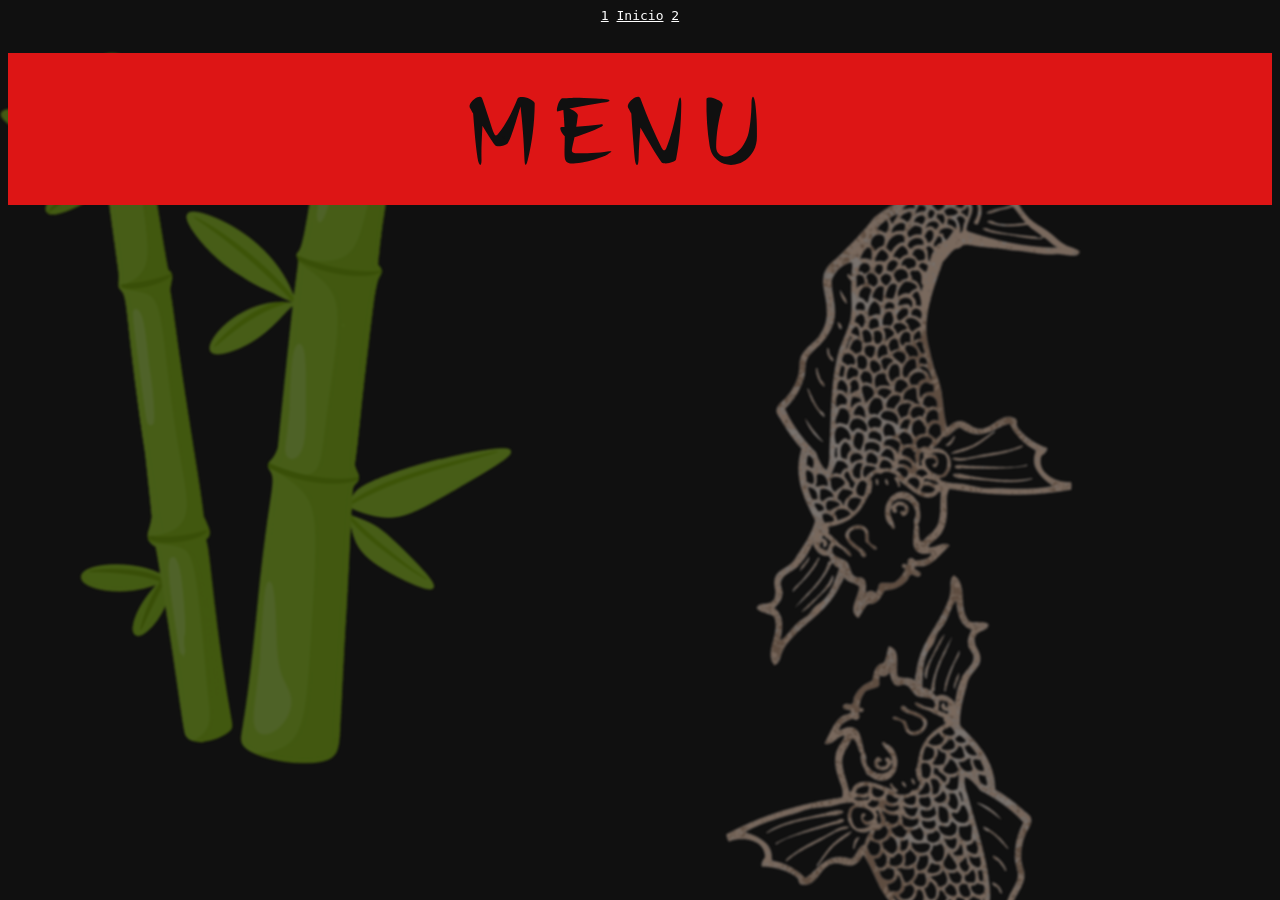
==== 1.html @ 4da3891e "new pages" ====
<!DOCTYPE html>
<html lang="en">
<head>
    <meta charset="UTF-8">
    <meta name="viewport" content="width=device-width, initial-scale=1.0">
    <title>SUSHISON PRINCIPAL</title>
    <link rel="stylesheet" href="./style.css">
</head>
<body>

    <div class="nav">
        <div>
            <a href="./1.html">1</a>
            <a href="./index.html">Inicio</a>
            <a href="./2.html">2</a>
        </div>
    </div>

    <br>
    <br>

    <div class="pescados">
        <img src="./imagenes/pescados.svg" alt="pescados">
    </div>

    <div class="bamboo">
        <img src="./imagenes/bamboo.svg" alt="bamboo">
    </div>

    <div class="sushi-section">
        <img src="./imagenes/menu.svg" alt="menu">
    </div>
    
</body>
---- style.css ----
* { 
    font-family: monospace;
    color: white;
}

body {
    background-color: #101010;
    /*background: linear-gradient(to bottom, #000000, #101010, #101010, #101010);*/
    /*background-image: url(./imagenes/background.svg);
    background-size: cover;
    background-repeat: no-repeat;
    background-position: center;*/
}

/* nav */

.nav {
    display: flex;
    justify-content: center;
}


/* Logo principal si */

@keyframes logoOppacity {
    from {opacity: 0; transform: translateY(-20px);}
    to {opacity: 100; transform: translateY(0px);}
}

.logo-principal {
    display: flex;
    justify-content: center;
    padding: 25px;
}

.pescados {
    position: fixed;
    right: 0;
    opacity: 0.5;
    filter: blur(1px);
    z-index: -1;
}

.pescados img{
    width: 100%;
}

.bamboo {
    position: fixed;
    left: 0;
    opacity: 0.5;
    filter: blur(1px);
    z-index: -1;
}

.bamboo img{
    width: 100%;
    height: 100%;
}


.logo-principal img{
    width: 900px;
    max-width: 100%;
    height: auto;
    animation-name: logoOppacity;
    animation-duration: 2s;
    animation-timing-function: ease-in-out;
}


/* menu sushis */

.sushis1, .sushi-section{
    display: flex;
    justify-content: center;
}

.sushis1 {
    display: grid;
    grid-template-columns: repeat(3, auto);
    grid-template-rows: repeat(3, auto);
    padding-bottom: 100px;
    padding-left: 200px;
    padding-right: 200px;
    /*background-color: red;*/
}

.sushis1 div {
    /*background-color: blue;*/
    padding: 10px;
}

.sushi-section {
    /*color: red;*/
    font-size: 25px;
    background-color: #dd1515;
    margin-bottom: 50px;
}

    /* divs inside sushis1 */

.food img {
    width: 100%;
    max-width: 500px;
    height: auto;
}

.nombres {
    display: flex;
    justify-content: center;
    font-size: 30px;
    background-image: url(./imagenes/mancha.svg);
    background-size: contain;
    background-repeat: no-repeat;
    background-position: center; 
}

.lista-ingredientes {
    display: flex;
    justify-content: center;
}

.lista-ingredientes div{
    font-size: 15px;
}



/* footer */

footer {
    display: flex;
    justify-content: space-between;
    align-items:end
}

.redes img{
    width: 75px;
    height: 75px;
}

.redes img:hover {
    width: 78px;
    height: 78px;
}
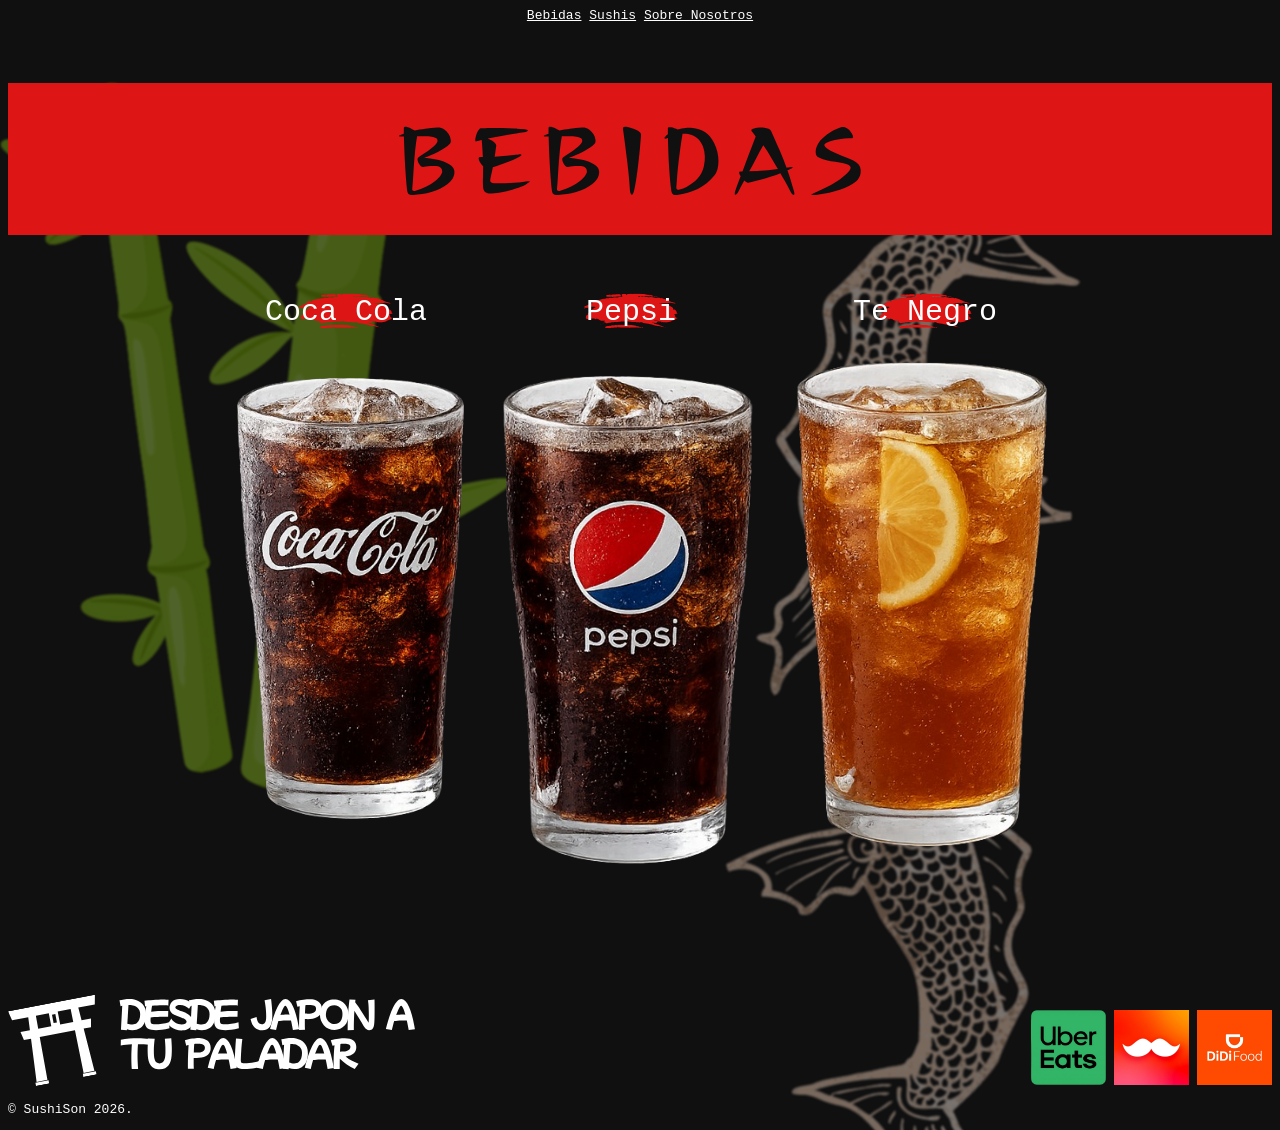
==== commit 74fab01b: "finished" ====
--- a/1.html
+++ b/1.html
@@ -8,14 +8,29 @@
 </head>
 <body>
 
+    <style>
+        @keyframes logoOppacity {
+            from {opacity: 0; transform: translateY(-20px);}
+            to {opacity: 100; transform: translateY(0px);}
+        }
+
+        .sushi-section, .food img {
+            animation-name: logoOppacity;
+            animation-duration: 3s;
+            animation-timing-function: ease-in-out;
+        }
+    </style>
+
     <div class="nav">
         <div>
-            <a href="./1.html">1</a>
-            <a href="./index.html">Inicio</a>
-            <a href="./2.html">2</a>
+            <a href="./1.html">Bebidas</a>
+            <a href="./index.html">Sushis</a>
+            <a href="./2.html">Sobre Nosotros</a>
         </div>
     </div>
 
+    <br>
+    <br>
     <br>
     <br>
 
@@ -28,7 +43,26 @@
     </div>
 
     <div class="sushi-section">
-        <img src="./imagenes/menu.svg" alt="menu">
+        <img src="./imagenes/bebidas.svg" alt="bebidas">
     </div>
-    
+
+    <div class="sushis1">
+        <div class="nombres">Coca Cola</div>
+        <div class="nombres">Pepsi</div>
+        <div class="nombres">Te Negro</div>
+        <div class="food"><img src="./imagenes/coca.png" alt="coca"></div>
+        <div class="food"><img src="./imagenes/pepsi.png" alt="pepsi"></div>
+        <div class="food"><img src="./imagenes/te.png" alt="te"></div>
+    </div>
+
+    <footer>
+        <img src="./imagenes/footer.svg" alt="desde japon a tu paladar">
+        <div class="redes">
+            <a href="https://www.ubereats.com/mx"><img src="./imagenes/redes/uber.png" alt="uber eats"></a>
+            <a href="https://www.rappi.com.mx/"><img src="./imagenes/redes/rappi.jpg" alt="rappi"></a>
+            <a href="https://www.didi-food.com/es-MX/food/"><img src="./imagenes/redes/didi.jpg" alt="didi"></a>
+        </div>
+    </footer>
+    <p>&copy; SushiSon 2026.</p>
+
 </body>
